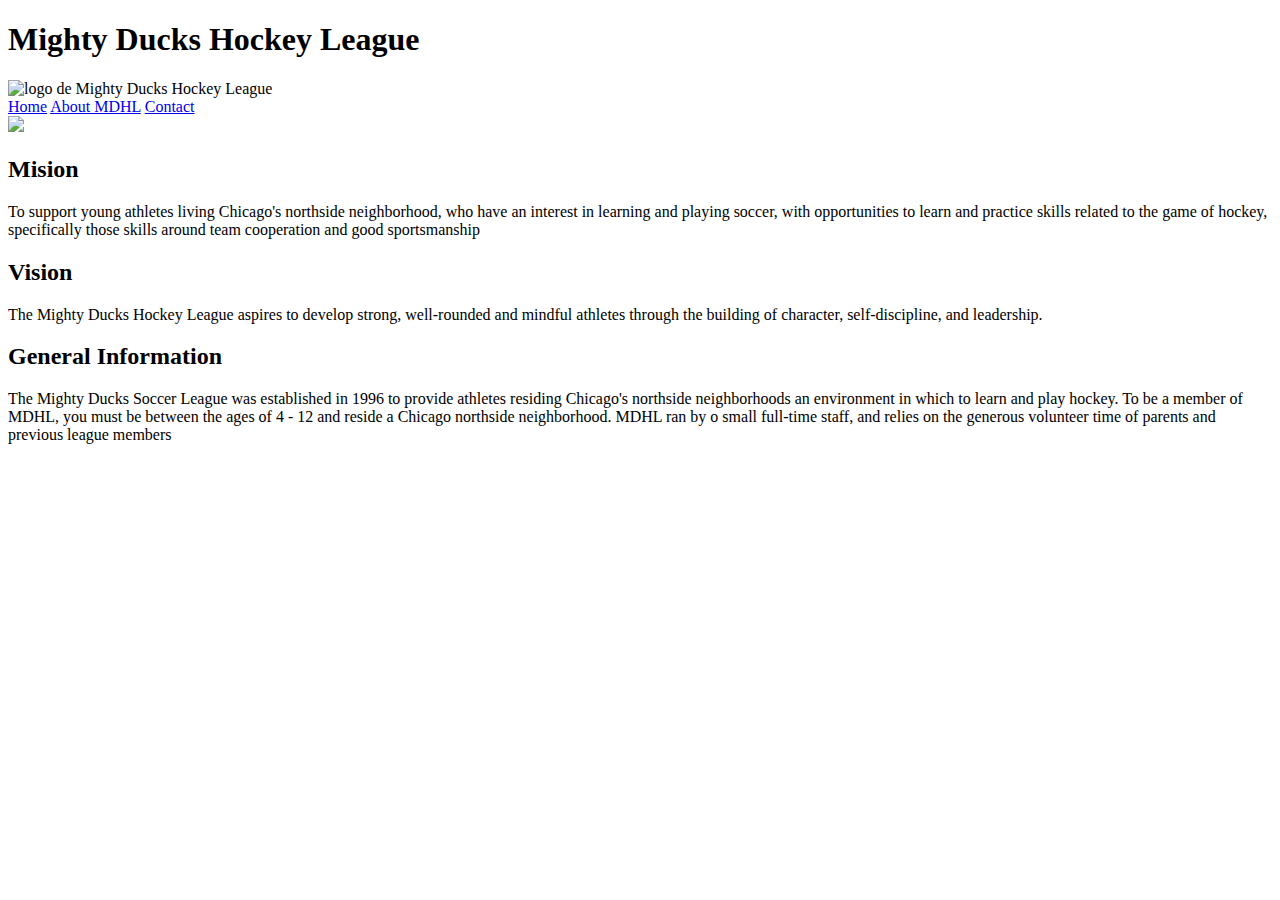
==== about.html @ 367439d5 "task 2 inicio" ====
<!DOCTYPE html>
<html lang="en">
<head>
    <meta charset="UTF-8">
    <meta http-equiv="X-UA-Compatible" content="IE=edge">
    <meta name="viewport" content="width=device-width, initial-scale=1.0">
    <title>Mighty Ducks Hockey League</title>
</head>
<body>
    <header>
    <h1>Mighty Ducks Hockey League</h1>
    <img src="./assets/images/Logo Mighty ducks-01.png" alt="logo de Mighty Ducks Hockey League" Id="logo">
    </header>
    <nav>
        <a href="./index.html">Home</a>
        <a href="#">About MDHL</a>
        <a href="./contact.html">Contact</a>
    </nav>
    <main>
        <div>
            <img src="./assets/images/hockey  2.jpg">
        </div>
        <h2>Mision</h2>
        <p>To support young athletes living Chicago's northside neighborhood, who have an interest in
            learning and playing soccer, with opportunities to learn and practice skills related to the game of
            hockey, specifically those skills around team cooperation and good sportsmanship</p>
        <h2>Vision</h2>
        <p>The Mighty Ducks Hockey League aspires to develop strong, well-rounded and mindful athletes
            through the building of character, self-discipline, and leadership.</p>
        <h2>General Information</h2>
        <p>The Mighty Ducks Soccer League was established in 1996 to provide athletes residing
            Chicago's northside neighborhoods an environment in which to learn and play hockey. To be a
            member of MDHL, you must be between the ages of 4 - 12 and reside a Chicago northside
            neighborhood. MDHL ran by o small full-time staff, and relies on the generous volunteer time of
            parents and previous league members</p>
    </main>
    <footer>

    </footer>
</body>
</html>
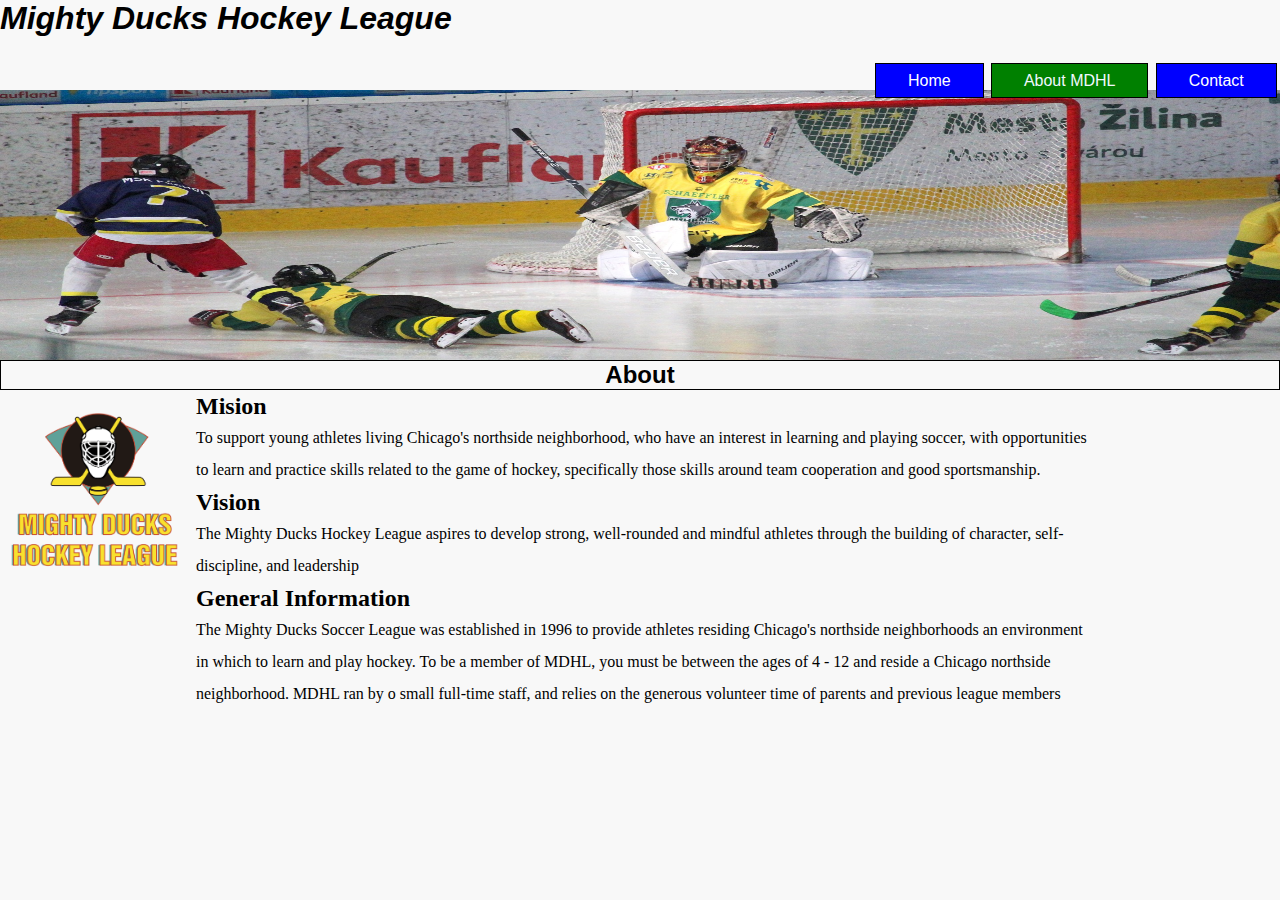
==== commit c1a10c12: "task 2 actualización 1" ====
--- a/about.html
+++ b/about.html
@@ -5,34 +5,52 @@
     <meta http-equiv="X-UA-Compatible" content="IE=edge">
     <meta name="viewport" content="width=device-width, initial-scale=1.0">
     <title>Mighty Ducks Hockey League</title>
+    <link rel="stylesheet" href="./assets/css/style.css">
 </head>
 <body>
     <header>
-    <h1>Mighty Ducks Hockey League</h1>
-    <img src="./assets/images/Logo Mighty ducks-01.png" alt="logo de Mighty Ducks Hockey League" Id="logo">
+    <div class="header-contenedor">
+        <div class="titulo-sitio">
+            <h1>Mighty Ducks Hockey League</h1>
+        </div>
+        <div class="nav-contenedor">
+            <nav>
+                <a class="nav-link" href="./index.html">Home</a>
+                <a class="nav-link" href="#">About MDHL</a>
+                <a class="nav-link" href="./contact.html">Contact</a>
+            </nav>
+        </div>
+        <div class="imagen-header">
+            <img src="./assets/images/design1_image2.jpg" alt="imagen central">
+        </div>
+    </div>   
     </header>
-    <nav>
-        <a href="./index.html">Home</a>
-        <a href="#">About MDHL</a>
-        <a href="./contact.html">Contact</a>
-    </nav>
     <main>
-        <div>
-            <img src="./assets/images/hockey  2.jpg">
-        </div>
-        <h2>Mision</h2>
-        <p>To support young athletes living Chicago's northside neighborhood, who have an interest in
-            learning and playing soccer, with opportunities to learn and practice skills related to the game of
-            hockey, specifically those skills around team cooperation and good sportsmanship</p>
-        <h2>Vision</h2>
-        <p>The Mighty Ducks Hockey League aspires to develop strong, well-rounded and mindful athletes
-            through the building of character, self-discipline, and leadership.</p>
-        <h2>General Information</h2>
-        <p>The Mighty Ducks Soccer League was established in 1996 to provide athletes residing
-            Chicago's northside neighborhoods an environment in which to learn and play hockey. To be a
-            member of MDHL, you must be between the ages of 4 - 12 and reside a Chicago northside
-            neighborhood. MDHL ran by o small full-time staff, and relies on the generous volunteer time of
-            parents and previous league members</p>
+        
+        <h2 class="titulosecundario">About</h2>
+        <section>
+            <div class="img-cont">
+            <img src="./assets/images/Logo Mighty ducks-01.png" alt="Logo" id="logo">
+            </div>
+            <div class="txt-cont">
+                <h2>Mision</h2>
+                <p>To support young athletes living Chicago's northside neighborhood, who have an interest in
+                    learning and playing soccer, with opportunities to learn and practice skills related to the game of
+                    hockey, specifically those skills around team cooperation and good sportsmanship.</p>
+                <h2>Vision</h2>
+                <p>The Mighty Ducks Hockey League aspires to develop strong, well-rounded and mindful athletes
+                    through the building of character, self-discipline, and leadership</p>
+                <h2>General Information</h2>
+                <p>The Mighty Ducks Soccer League was established in 1996 to provide athletes residing
+                    Chicago's northside neighborhoods an environment in which to learn and play hockey. To be a
+                    member of MDHL, you must be between the ages of 4 - 12 and reside a Chicago northside
+                    neighborhood. MDHL ran by o small full-time staff, and relies on the generous volunteer time of
+                    parents and previous league members</p>
+            </div>
+
+        </section>
+        
+       
     </main>
     <footer>
 
--- a/assets/css/style.css
+++ b/assets/css/style.css
@@ -0,0 +1,86 @@
+*{
+    margin: 0;
+    padding: 0;
+    box-sizing: border-box;
+}
+body{
+    background-color: #f8f8f8;
+}
+header{
+    
+    height: 40vh;
+}
+.header-contenedor{
+    height: 100%;
+    width: 100%;
+   
+}
+.nav-contenedor{
+    display:block;
+    text-align: right;
+    height: 5%;
+   
+}
+.imagen-header{
+    height: 75%;
+
+}
+.imagen-header img{
+    width:100%;
+    max-height: 100%;
+}
+.titulo-sitio{
+    font-family:'Lucida Sans', 'Lucida Sans Regular', 'Lucida Grande', 'Lucida Sans Unicode', Geneva, Verdana, sans-serif;
+    font-style: italic;
+    height:20%;
+}
+.nav-link{
+    padding: 0.5rem 2rem 0.5rem 2rem;
+    position: relative;
+    background-color: blue;
+    border: 0.1rem black solid;
+    text-decoration: none;
+    color:#ffffff;
+    margin-right:0.2rem;
+    font-family: 'Segoe UI', Tahoma, Geneva, Verdana, sans-serif;
+}
+a[href="#"]{
+    background-color: green;
+    color: aliceblue;
+}
+main{
+    background-color:#f8f8f8;
+    height: 50vh;
+}
+section{
+    display:inline-block;
+}
+section div.img-cont{
+    display: inline-block;
+    width: 15%;
+}
+
+div.img-cont>img {
+    max-width: 100%;
+}
+.txt-cont h3{
+    font-weight: bold;
+}
+
+section div.txt-cont{
+    display: inline-block;
+    width: 70%;
+    vertical-align: top;
+    line-height: 2rem;
+  
+}
+
+.titulosecundario {
+    font-family:'Segoe UI', Tahoma, Geneva, Verdana, sans-serif;
+    text-align: center;
+    border: 1px black solid;
+}
+footer{
+    height: 10vh;
+    background-color: #f8f8f8;
+}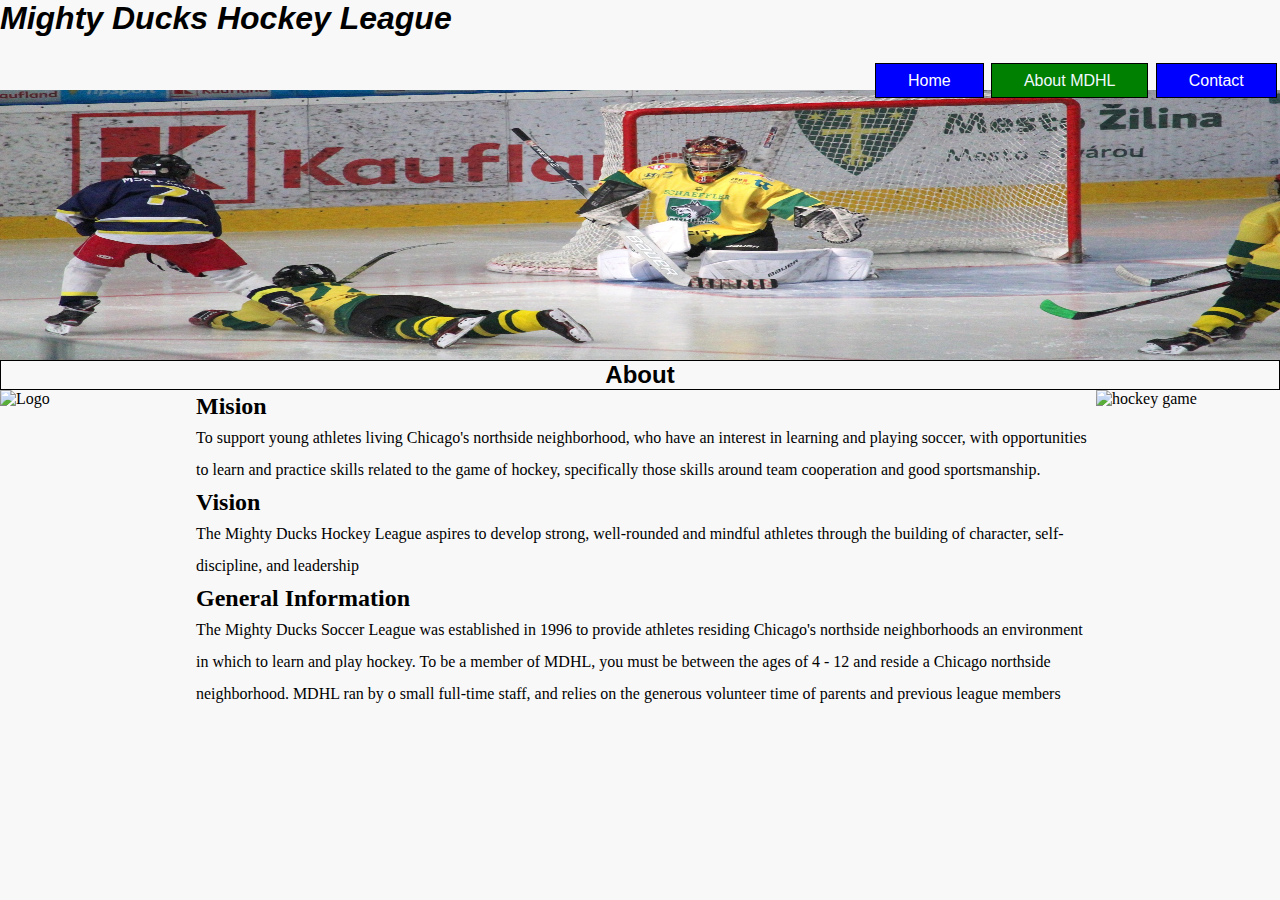
==== commit bb08383c: "task 2 actualizacion imagenes" ====
--- a/about.html
+++ b/about.html
@@ -47,7 +47,7 @@
                     neighborhood. MDHL ran by o small full-time staff, and relies on the generous volunteer time of
                     parents and previous league members</p>
             </div>
-
+        <img src="./assets/images/hockey_2.jpg" alt="hockey game">
         </section>
         
        
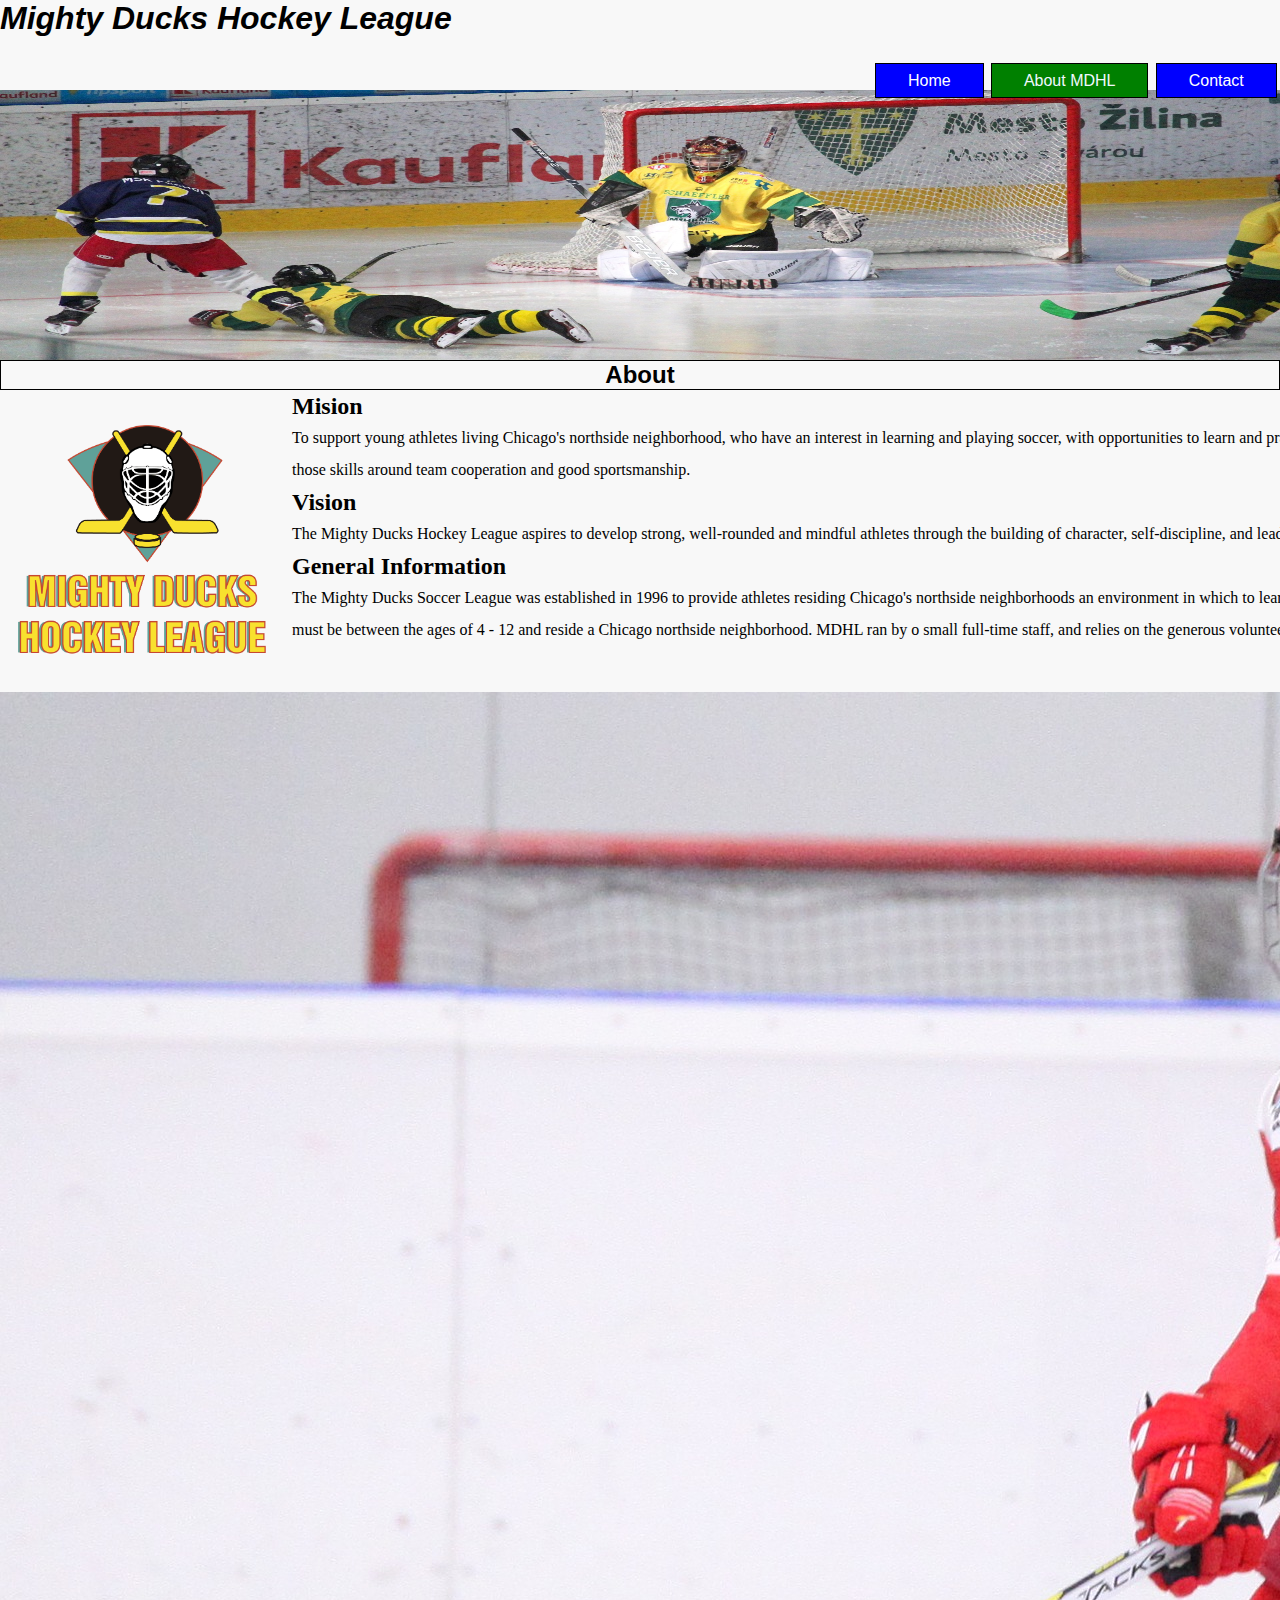
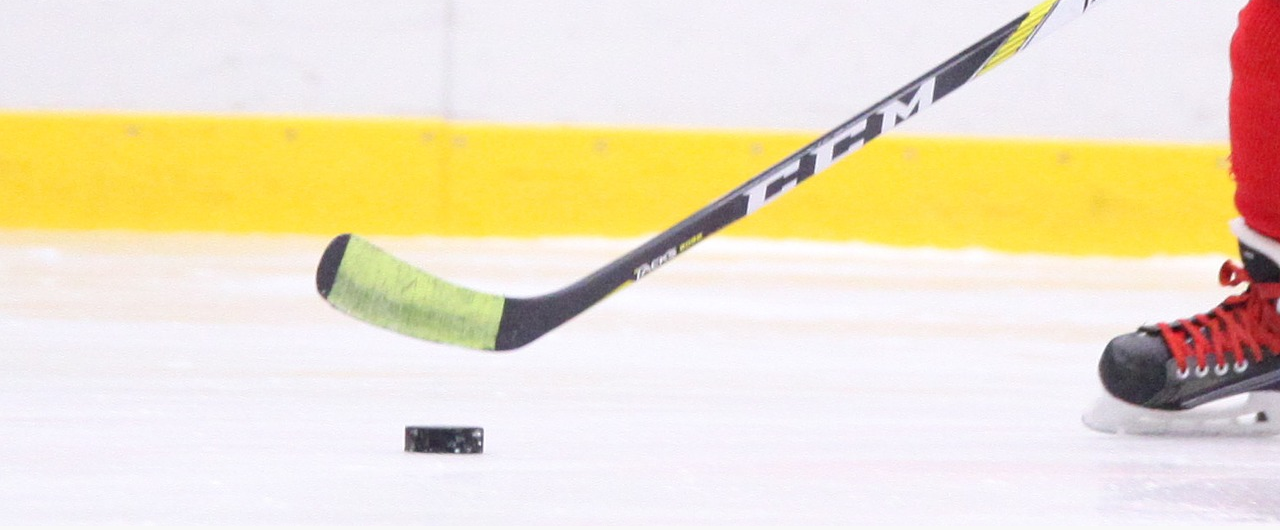
==== commit 394699c6: "agrego fav" ====
--- a/about.html
+++ b/about.html
@@ -6,6 +6,7 @@
     <meta name="viewport" content="width=device-width, initial-scale=1.0">
     <title>Mighty Ducks Hockey League</title>
     <link rel="stylesheet" href="./assets/css/style.css">
+    <link rel="shortcut icon" href="./assets/images/favicon.ico" type="image/x-icon">
 </head>
 <body>
     <header>
@@ -30,7 +31,7 @@
         <h2 class="titulosecundario">About</h2>
         <section>
             <div class="img-cont">
-            <img src="./assets/images/Logo Mighty ducks-01.png" alt="Logo" id="logo">
+            <img src="./assets/images/Logo_Mightyducks-01.png" alt="Logo" id="logo">
             </div>
             <div class="txt-cont">
                 <h2>Mision</h2>
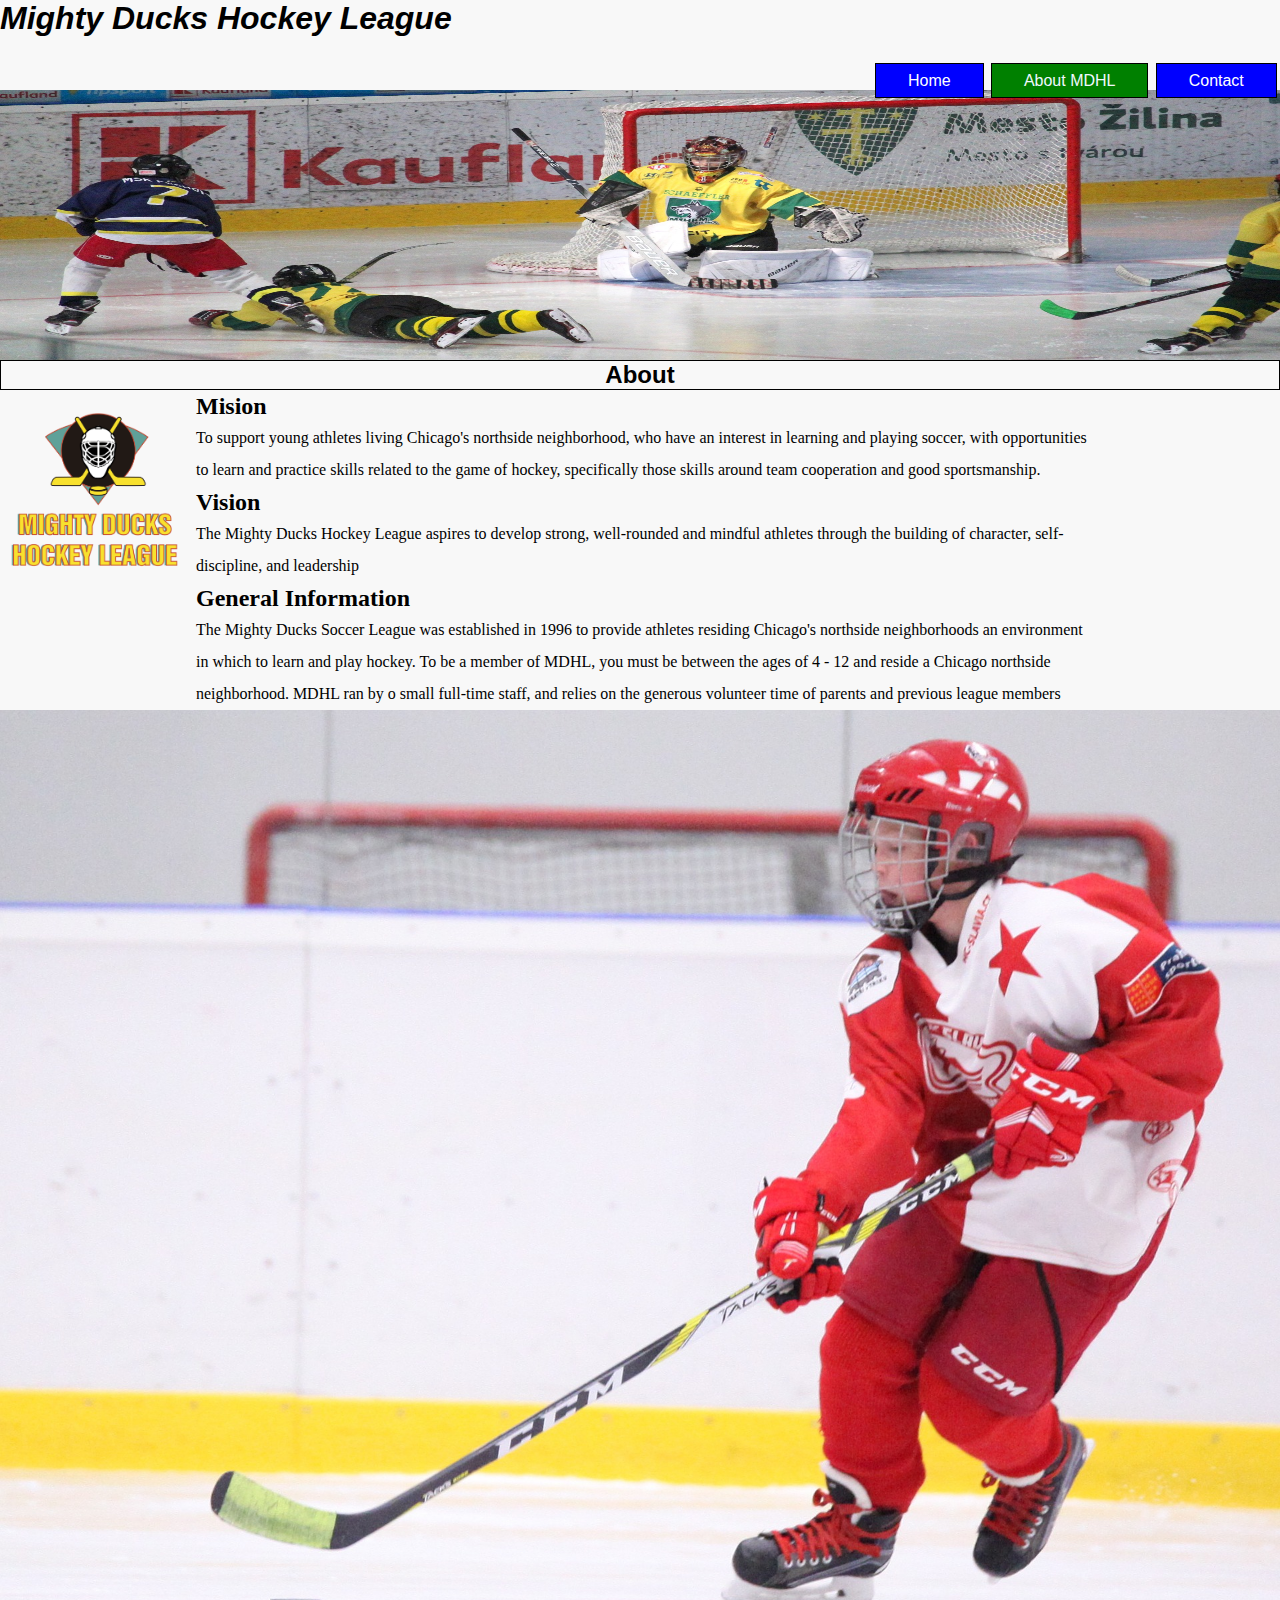
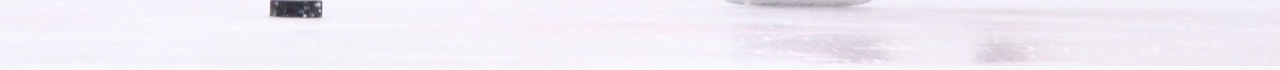
==== commit e94b8b35: "arreglo de largo de imagenes" ====
--- a/about.html
+++ b/about.html
@@ -28,8 +28,9 @@
     </header>
     <main>
         
-        <h2 class="titulosecundario">About</h2>
+       
         <section>
+            <h2 class="titulosecundario">About</h2>
             <div class="img-cont">
             <img src="./assets/images/Logo_Mightyducks-01.png" alt="Logo" id="logo">
             </div>
--- a/assets/css/style.css
+++ b/assets/css/style.css
@@ -53,6 +53,7 @@
     height: 50vh;
 }
 section{
+    width: 100%;
     display:inline-block;
 }
 section div.img-cont{
@@ -75,6 +76,10 @@
   
 }
 
+section img{
+    max-width: 100%;
+}
+
 .titulosecundario {
     font-family:'Segoe UI', Tahoma, Geneva, Verdana, sans-serif;
     text-align: center;
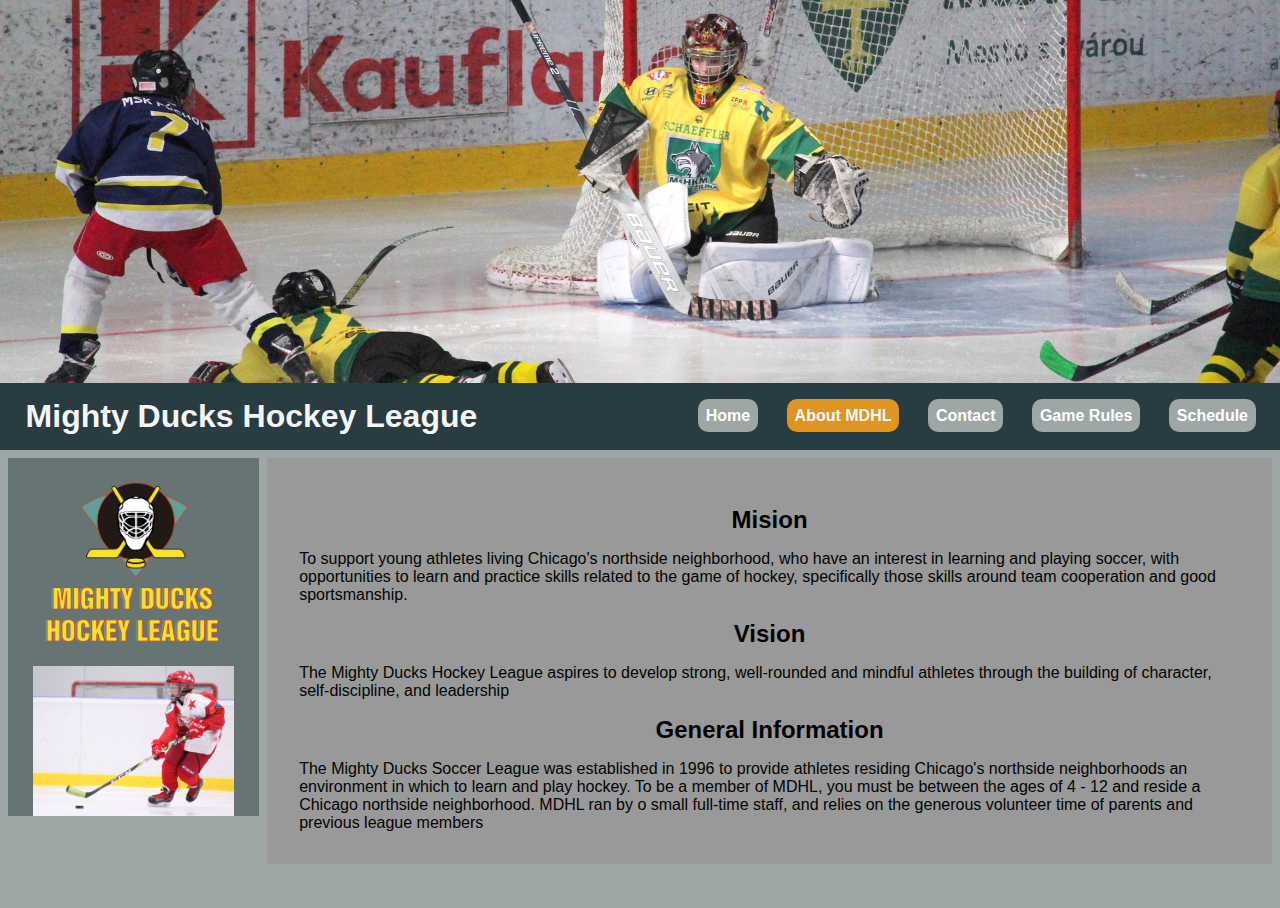
==== commit 022a6f81: "task 3 inicializado" ====
--- a/about.html
+++ b/about.html
@@ -5,57 +5,45 @@
     <meta http-equiv="X-UA-Compatible" content="IE=edge">
     <meta name="viewport" content="width=device-width, initial-scale=1.0">
     <title>Mighty Ducks Hockey League</title>
-    <link rel="stylesheet" href="./assets/css/style.css">
+    <link rel="stylesheet" href="./assets/css/style2.css">
     <link rel="shortcut icon" href="./assets/images/favicon.ico" type="image/x-icon">
 </head>
 <body>
     <header>
-    <div class="header-contenedor">
-        <div class="titulo-sitio">
-            <h1>Mighty Ducks Hockey League</h1>
+        <header>
+            <div class="imagen-header">
+                <img src="./assets/images/design1_image2.jpg" alt="imagen central">
+            </div>
+            <div class="header-contenedor">
+                    <h1>Mighty Ducks Hockey League</h1>
+                <nav class="navs">
+                        <a class="nav-link" href="./index.html">Home</a>
+                        <a class="nav-link" href="#">About MDHL</a>
+                        <a class="nav-link" href="./contact.html">Contact</a>
+                        <a class="nav-link" href="./GameRules.html">Game Rules</a>
+                        <a class="nav-link" href="./schedule.html">Schedule</a>
+                </nav>
+                </div>
+       
+    
+         </header>
+    <main>
+        <div class="contenedordemain">
+        <div class="divdelogo">
+            <div class="img-cont">
+                <img src="./assets/images/Logo_Mightyducks-01.png" alt="Logo" id="logo">
+                <img src="./assets/images/hockey_2.jpg">
+            </div>
         </div>
-        <div class="nav-contenedor">
-            <nav>
-                <a class="nav-link" href="./index.html">Home</a>
-                <a class="nav-link" href="#">About MDHL</a>
-                <a class="nav-link" href="./contact.html">Contact</a>
-            </nav>
-        </div>
-        <div class="imagen-header">
-            <img src="./assets/images/design1_image2.jpg" alt="imagen central">
-        </div>
-    </div>   
-    </header>
-    <main>
-        
-       
         <section>
-            <h2 class="titulosecundario">About</h2>
-            <div class="img-cont">
-            <img src="./assets/images/Logo_Mightyducks-01.png" alt="Logo" id="logo">
-            </div>
             <div class="txt-cont">
                 <h2>Mision</h2>
-                <p>To support young athletes living Chicago's northside neighborhood, who have an interest in
-                    learning and playing soccer, with opportunities to learn and practice skills related to the game of
-                    hockey, specifically those skills around team cooperation and good sportsmanship.</p>
+                <p>To support young athletes living Chicago's northside neighborhood, who have an interest in learning and playing soccer, with opportunities to learn and practice skills related to the game of hockey, specifically those skills around team cooperation and good sportsmanship.</p>
                 <h2>Vision</h2>
-                <p>The Mighty Ducks Hockey League aspires to develop strong, well-rounded and mindful athletes
-                    through the building of character, self-discipline, and leadership</p>
+                <p>The Mighty Ducks Hockey League aspires to develop strong, well-rounded and mindful athletes through the building of character, self-discipline, and leadership</p>
                 <h2>General Information</h2>
-                <p>The Mighty Ducks Soccer League was established in 1996 to provide athletes residing
-                    Chicago's northside neighborhoods an environment in which to learn and play hockey. To be a
-                    member of MDHL, you must be between the ages of 4 - 12 and reside a Chicago northside
-                    neighborhood. MDHL ran by o small full-time staff, and relies on the generous volunteer time of
-                    parents and previous league members</p>
+                <p>The Mighty Ducks Soccer League was established in 1996 to provide athletes residing Chicago's northside neighborhoods an environment in which to learn and play hockey. To be a member of MDHL, you must be between the ages of 4 - 12 and reside a Chicago northside neighborhood. MDHL ran by o small full-time staff, and relies on the generous volunteer time of parents and previous league members</p>
             </div>
-        <img src="./assets/images/hockey_2.jpg" alt="hockey game">
         </section>
-        
-       
-    </main>
-    <footer>
-
-    </footer>
-</body>
-</html>+         </div>
+    </main>--- a/assets/css/style2.css
+++ b/assets/css/style2.css
@@ -0,0 +1,118 @@
+*{
+    margin: 0;
+    padding: 0;
+    box-sizing: border-box;
+    text-decoration: none;
+    
+}
+body{
+    background-color: #9EA7A6;
+}
+header{
+    height: 50vh;
+    font-family:'Segoe UI', Tahoma, Geneva, Verdana, sans-serif;
+    
+}
+header h1{
+    color: whitesmoke;
+    flex-grow: 1;
+    font-size: 2rem;
+    
+    padding-left: 2%;
+    
+}
+.header-contenedor{
+    height: 15%;
+    width:100%;
+    display: flex;
+    justify-content:space-between;
+    background-color:#293C42;
+    align-items:center;
+    
+}
+.navs {
+    
+}
+nav a{
+    width: 10rem;
+    height: 2rem;
+    padding: 0.5rem;
+    margin-right: 1.5rem;
+    background-color: #9EA7A6;
+    color: white;
+    text-decoration: none;
+    font-weight: bolder;
+    border-radius: 10px;
+}
+
+a[href="#"]{
+    background-color: rgb(224, 148, 33);
+    color: aliceblue;
+}
+
+.imagen-header{
+    height: 85%;
+    width:100%;
+    
+}
+.imagen-header img{
+    width:100%;
+    max-height: 100%;
+    object-fit: cover;
+}
+main{
+    height: 50vh; 
+    margin-top: 0.5rem;
+}
+.contenedordemain{
+    display:flex;
+    margin: 0.5rem;
+}
+.listajuego{
+    margin: 1rem;
+}
+.divdelogo{
+    background-color:#677474;
+    width: 20%;
+    height: 100%;
+    display: flex;
+}
+.divdelogo img{
+    width: 80%;
+}
+section{
+    background-color:#9EA7A6;
+    width: 80%;
+    display: flex;
+    margin-left: 0.5rem;
+    background-color:#999999;
+    color: rgb(3, 3, 3);
+    text-decoration: none;
+    display: flex;
+    justify-content: center;
+    flex-direction: column;
+    padding: 1rem;
+}
+.txt-cont{
+    padding: 1rem;
+    
+}
+.txt-cont h1{
+    text-align: center;
+}
+.txt-cont h2{
+    text-align: center;
+    padding: 1rem;
+}
+.txt-cont h3{
+    padding: 1rem;
+}
+.img-cont{
+    height: 100%;
+    display:flex;
+    flex-direction: column;
+   align-items: center;
+   justify-content: center;
+}
+
+
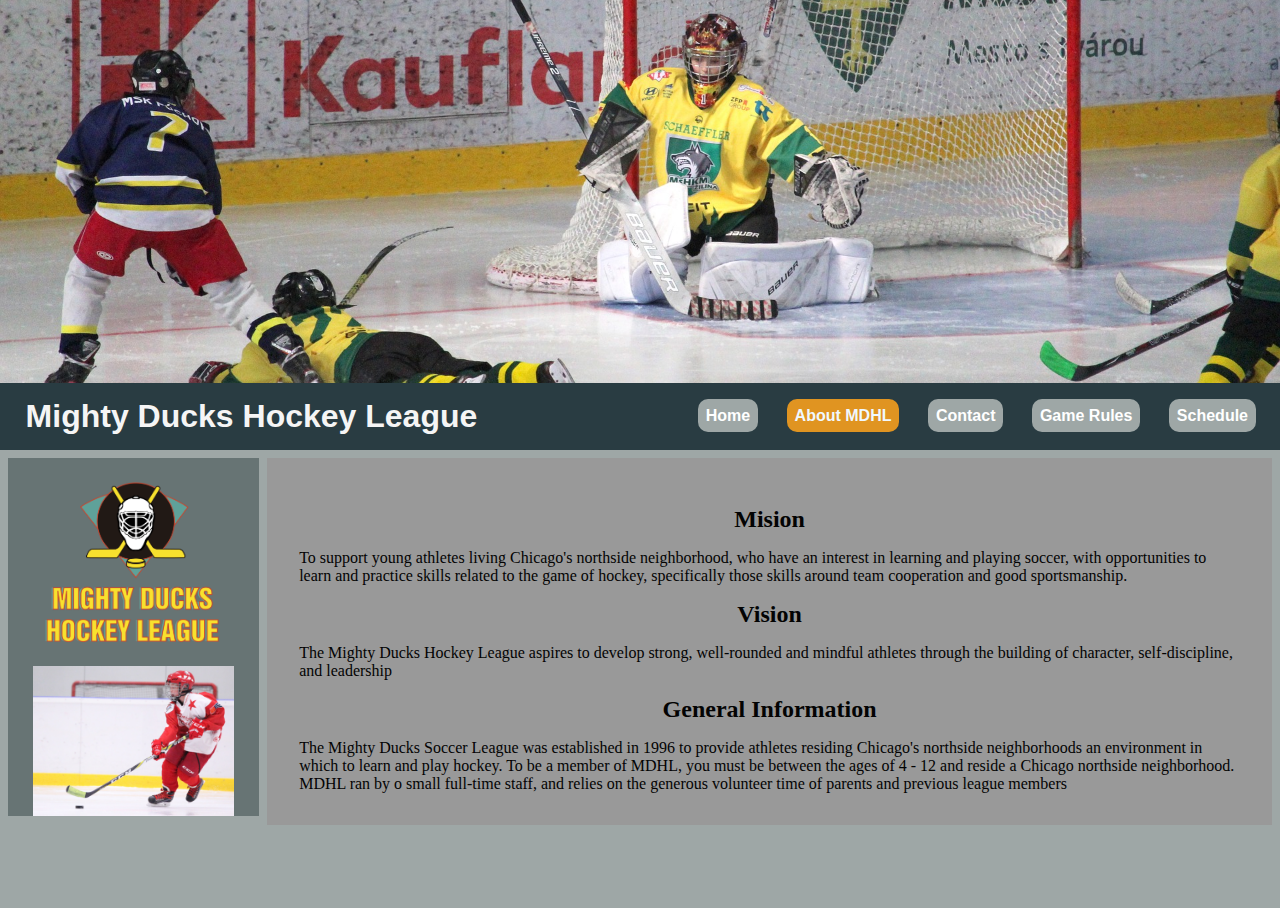
==== commit 9ee31b5e: "task 3 validado" ====
--- a/about.html
+++ b/about.html
@@ -10,7 +10,6 @@
 </head>
 <body>
     <header>
-        <header>
             <div class="imagen-header">
                 <img src="./assets/images/design1_image2.jpg" alt="imagen central">
             </div>
@@ -32,7 +31,7 @@
         <div class="divdelogo">
             <div class="img-cont">
                 <img src="./assets/images/Logo_Mightyducks-01.png" alt="Logo" id="logo">
-                <img src="./assets/images/hockey_2.jpg">
+                <img src="./assets/images/hockey_2.jpg" alt="hockey game">
             </div>
         </div>
         <section>
--- a/assets/css/style2.css
+++ b/assets/css/style2.css
@@ -93,6 +93,7 @@
     flex-direction: column;
     padding: 1rem;
 }
+
 .txt-cont{
     padding: 1rem;
     
@@ -114,5 +115,7 @@
    align-items: center;
    justify-content: center;
 }
+.tituloh3{
+    text-align: center;
+}
 
-
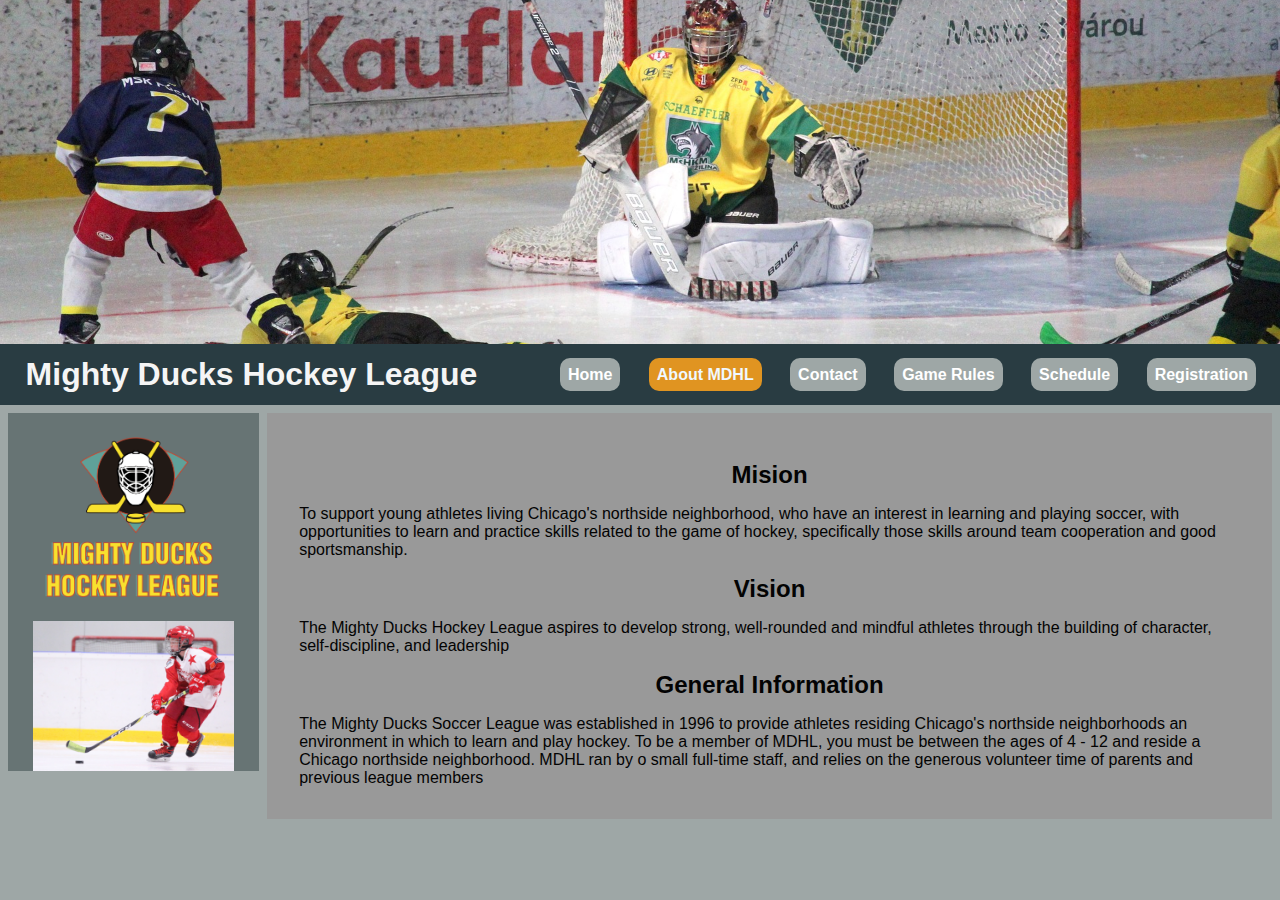
==== commit ca107940: "task 4 terminada" ====
--- a/about.html
+++ b/about.html
@@ -21,6 +21,7 @@
                         <a class="nav-link" href="./contact.html">Contact</a>
                         <a class="nav-link" href="./GameRules.html">Game Rules</a>
                         <a class="nav-link" href="./schedule.html">Schedule</a>
+                        <a class="nav-link" href="./form.html">Registration</a>
                 </nav>
                 </div>
        
@@ -45,4 +46,6 @@
             </div>
         </section>
          </div>
-    </main>+    </main>
+</body>
+</html>--- a/assets/css/style2.css
+++ b/assets/css/style2.css
@@ -7,9 +7,10 @@
 }
 body{
     background-color: #9EA7A6;
+    font-family: Verdana, Geneva, Tahoma, sans-serif;
 }
 header{
-    height: 50vh;
+    height: 45vh;
     font-family:'Segoe UI', Tahoma, Geneva, Verdana, sans-serif;
     
 }
@@ -30,9 +31,7 @@
     align-items:center;
     
 }
-.navs {
-    
-}
+
 nav a{
     width: 10rem;
     height: 2rem;
@@ -119,3 +118,107 @@
     text-align: center;
 }
 
+#titulo-form{
+    background-color: brown;
+    color: #f8f8f8;
+    padding: 1rem;
+    
+}
+
+.contenedor-form {
+    display:flex;
+    background-color: rgb(234, 236, 236);
+    flex-direction: column;
+    padding: 1.5em 1em; 
+    align-items: flex-start;
+    gap: 1rem;
+}
+
+.contenedor-fl,.street-address,.contenedor-birthdate, .contenedor-gender, .contenedor-grade{
+    display: flex;
+    flex-grow: 2;
+    padding: 1em;
+    width: 100%;
+    justify-content: flex-start;
+}
+
+.preguntas-formulario{
+    font-size: 1rem;
+    font-weight: bolder;
+}
+
+.contenedor-grade input, .contenedor-birthdate input, .contenedor-birthdate label{
+    margin-left: 1rem;
+}
+
+.contenedor-school {
+    display: flex;
+    flex-direction: row;
+    background-color: #f8f8f8;
+    width: 100%;
+}
+
+.group1{
+    display: flex;
+    flex-direction: column;
+    width:40%;
+}
+
+.permission-text{
+    text-align:justify;
+
+}
+
+.group2{
+    display: flex;
+    flex-direction: column;
+    width:40%;
+}
+
+#streetaddress-tbx{
+    flex-grow: inherit;
+}
+
+.grade-desc{
+    font-variant-position: super;
+}
+
+.contenedor-fl>*{
+    margin-right: 0.6em;
+}
+
+.txt-cont table *{
+    border-spacing: 1rem;
+    padding: 1rem;
+}
+
+.txt-cont table thead{
+    background-color: #e09421;
+
+}
+.txt-cont tr.linea td, td.linea-td{
+ border-bottom: 2px solid #888888;
+}
+
+td.fecha{
+ text-align: center;
+ font-weight: bold;
+}
+.mapa-contenedor{
+    padding: 1rem;
+    display: flex;
+    background-color: #677474;
+    flex-direction: row;
+    flex-wrap: wrap;
+    justify-content: space-around;
+    gap: 1rem;
+}
+.mapa-contenedor div h3{
+    text-align: center;
+    color: #f8f8f8;
+    padding: 0.5rem;
+}
+footer{
+    height: 5vh;
+    background-color:#293C42;
+}